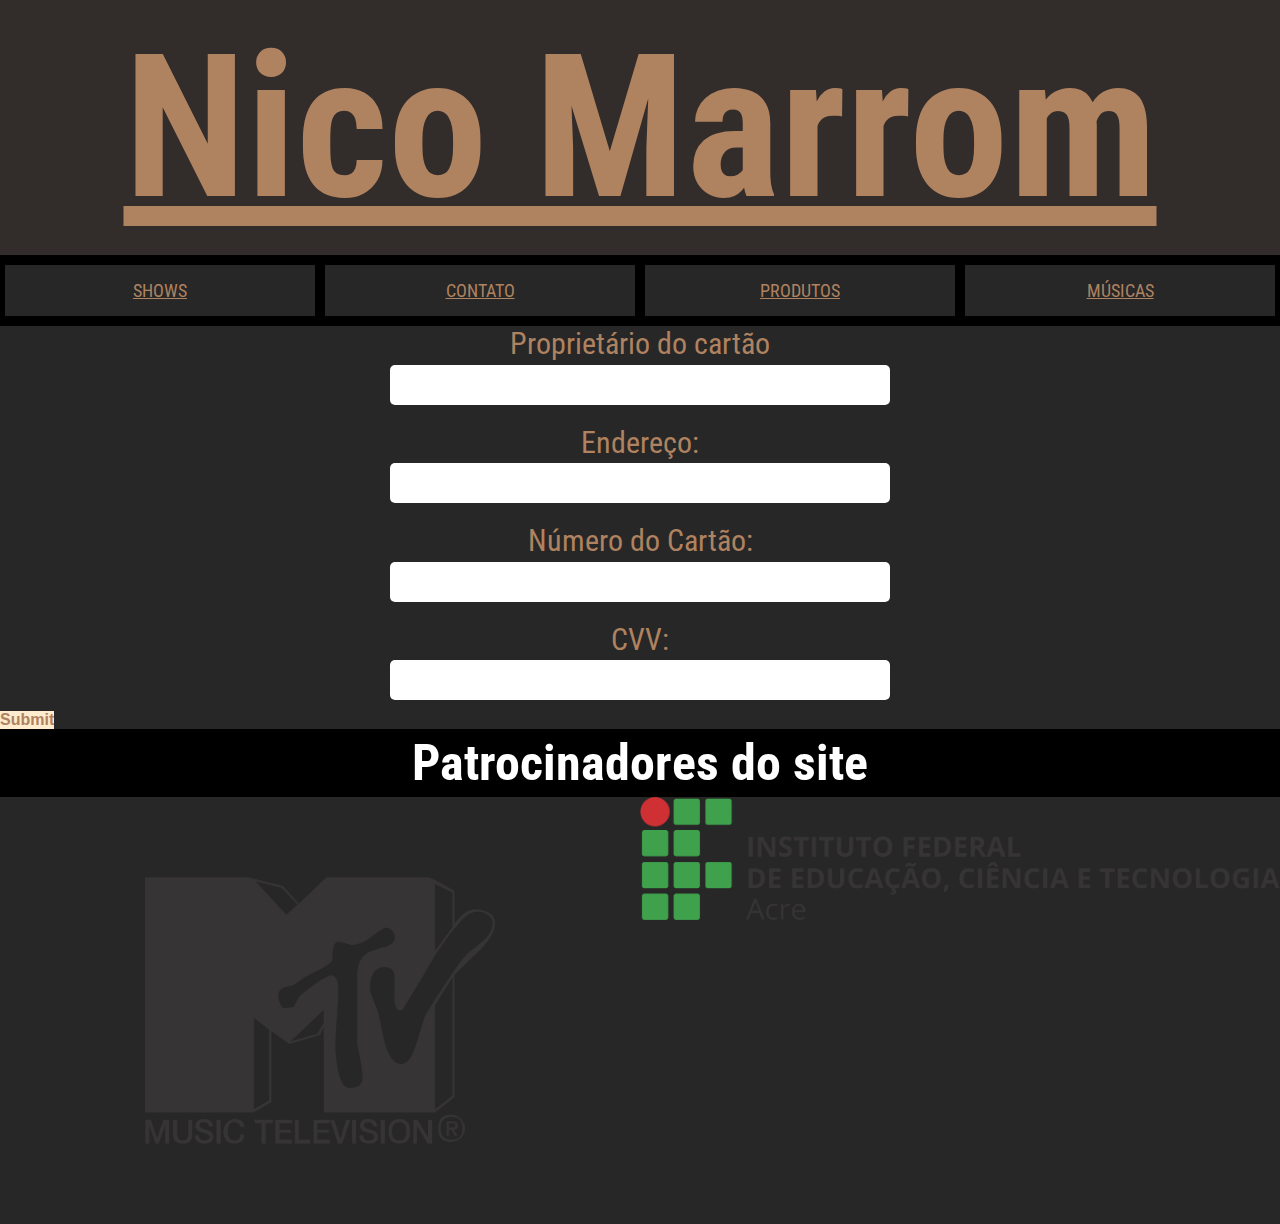
==== compras.html @ 70889d0c "oi" ====
<!DOCTYPE html>
<html lang="pt-BR">
<head>
    <meta charset="UTF-8">
    <meta name="viewport" content="width=device-width, initial-scale=1.0">
    <title>Compras</title>

    <link rel="stylesheet" href="styles.css">

    <link rel="preconnect" href="https://fonts.googleapis.com">
    <link rel="preconnect" href="https://fonts.gstatic.com" crossorigin>
    <link href="https://fonts.googleapis.com/css2?family=Roboto+Condensed:ital,wght@0,100..900;1,100..900&display=swap" rel="stylesheet">
    
</head>
<body>

    <header>
        <a href="index.html"><h1>Nico Marrom</h1></a>
    </header>

    <div id="links">
        <a href="shows.html">SHOWS</a>
    </div>

    <div id="links">
        <a href="contato.html">CONTATO</a>
    </div>

    <div id="links">
        <a href="produtos.html">PRODUTOS</a>
    </div>

    <div id="links">
        <a href="musicas.html">MÚSICAS</a>
    </div>

    <main>
        <form action="" method="get"></form>
        <section id="secaoContato">
            <div class="form-group" id="texto">
                <label for="campoNome">Proprietário do cartão <br></label>
                <input type="email" id="campoEmail" name="campoEmail">
            </div>
            <div class="form-group" id="texto">
                <label for="campoNome">Endereço: <br></label>
                <input type="text" id="campoNome" name="campoNome">
            </div>
            <td>
                <div class="input-Mensagem" id="texto">
                    <span class="input-group-addon">Número do Cartão: <br></span>
                    <input type="text" autocomplete="off" min="0" step="0.01" data-number-to-fixed="2"
                        data-number-stepfactor="100" class="form-control text-input">
                </div>
            </td>


            <td>
                <div class="input-Mensagem" id="texto">
                    <span class="input-group-addon">CVV: <br></span>
                    <input type="text" autocomplete="off" min="0" step="0.01" data-number-to-fixed="2"
                        data-number-stepfactor="100" class="form-control text-input">
                </div>
            </td>



            </div>


            </select>

            </div>


            <div class="form-group">
                <a href="obrigado.html"><input type="submit" id="Enviar"></input></a>
            </div>
            </form>

        </section>
    </main>

    <footer>

    <div id = "partrocinio">
            <h1 id="titulo">Patrocinadores do site</h1>
            <img src="ibagens/mtv.png"
            width=50%
            id="imagem">
    
            <img src="ibagens/ifpr.png"
            width=50%
            id="imagem">
    </div>


    </footer>
    <!-- <section class="secao-link">
        <ul>

            <li>"><a href="https://x.com/NicoMarrom?t=MruAx2CqWiFQ53ILDBAHrA&s=09" target="_blank"><img
                        src="ibagens/xTwitter.png" alt="</a></li>
            <li>"><a href="https://criarmeulink.com.br/u/1723222346" target="_blank"><img src="ibagens/1f4de.png" alt="</a></li>
            <li><a href=" https://www.instagram.com/nico.marrom/" target="_blank"><img src="ibagens/instagram.png"
                            alt=""></a></li>
        </ul>
    </section> -->

</body>
</html>
---- styles.css ----
*{
    margin: 0;
    border: 0;
    padding: 0;
}

body{
    background-color: rgb(39, 39, 39);
    font-family: "Roboto Condensed", sans-serif;
}

header{
    background-color: rgb(50, 44, 43);
    color: white;
    text-align: center;
    box-sizing: border-box;
    font-size: large;
    margin: 0px;
    border: 10px;
    padding: 10px;
    font-size: 100px;
}
a{
    color: rgb(175, 130, 96);
}

#titulo{
    background-color: black;
    color: white;
    text-align: center;
    box-sizing: border-box;
    font-size: large;
    border: 5px;
    padding: 5px;
    font-size: 50px;
    float: bottom;
    overflow: hidden;
}

#texto{
    color: rgb(175, 130, 96);
    text-align: center;
    box-sizing: border-box;
    font-size: large;
    margin: 0px;
    border: 0px;
    padding: 10px;
    font-size: 30px;
}


#links{
    float: left;
    text-align: center;
    width: calc(25% - 10px);
    margin-left: 5px;
    margin-right: 5px;
    margin-top: 10px;
    margin-bottom: 10px;
    border-top: 15px;
    padding-top: 15px;
    border-bottom: 15px;
    padding-bottom: 15px;
    font-size: large;
    outline-color: black;
    outline-width: 10px;
    outline-style: solid;
}

#espaco{
    margin: 10;
}

#imagem:not(.ifac){
    float: left;
    margin: 0;
    border: 0;
    padding: 0;
}

.ifac {
    margin-top: 200px;
    float: left;
}

.produtos{
    min-height: calc(100vh - 200px);
  
}

#produto{
    float: left;
    background-color: rgb(189, 189, 189);
    color: black;
    width: calc(100%/3);
    margin: 10;
    border: 10;
    padding: 100;
    text-align: center;
}

#produto img{
    width: 100%;
}

#esquerda{
    float: left;
    box-sizing: border-box;
    width: 50%;
}

#esquerda img{
    width: 100%;
}

#direita{
    float: right;
}

#partrociniod{
    width: 100%;
    box-sizing: 100%;
    background-color: rgb(136, 136, 136);
    float: bottom;
    align-items: center;
}

input[type="submit"]:hover{
    background-color: rgb(0, 0, 0);
    color: white;
}

footer {
    width: 100%;
    background-color: rgb(50, 44, 43);
}

.input-Mensagem{
    padding: 10px;
    margin-bottom: 10px;
    border-radius: 5px;
    border: 1px solid #ccc;
    transition: border-color 0.3s ease;
}

/* #secaoContato {
    color: aqua;
    
    
} */

.botao {
    padding: 10px;
    background-color: blanchedalmond;
    color: white;
    border: none;
    border-radius: 5px;
    cursor:pointer;
    transition: transform 0.3s ease, background-color 0.3s ease;
    text-align: center;
    width: 200px;
    margin-left: 44%;
    margin-top: 10px;
    margin-bottom: 10px;
}

#Enviar {
    font-size: 16px;
    background-color: blanchedalmond;
    color: rgb(175, 130, 96);
    font-weight: 900;
    text-align: center;
} 

input:not(#Enviar) {
    border-radius: 5px;
    width: 500px;
    height: 40px;
}
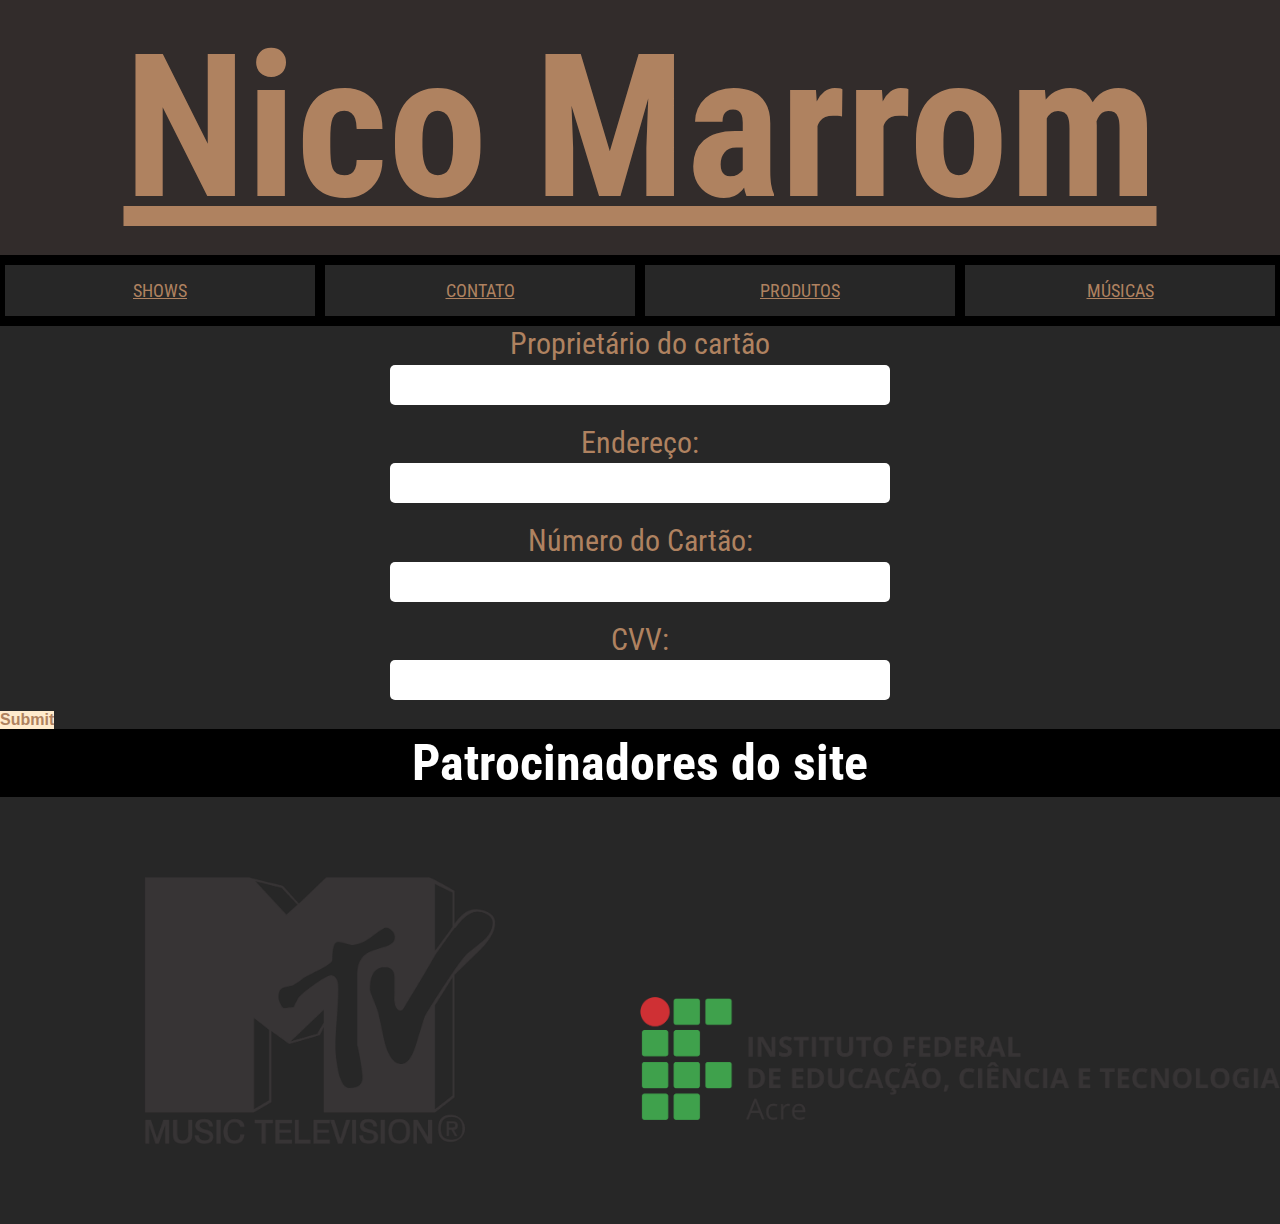
==== commit efb844b3: "oi" ====
--- a/compras.html
+++ b/compras.html
@@ -84,13 +84,9 @@
 
     <div id = "partrocinio">
             <h1 id="titulo">Patrocinadores do site</h1>
-            <img src="ibagens/mtv.png"
-            width=50%
-            id="imagem">
+            <img src="ibagens/mtv.png" width=50% id="imagem">
     
-            <img src="ibagens/ifpr.png"
-            width=50%
-            id="imagem">
+            <img src="ibagens/ifpr.png" width=50% id="imagem" class="ifac">
     </div>
 
 
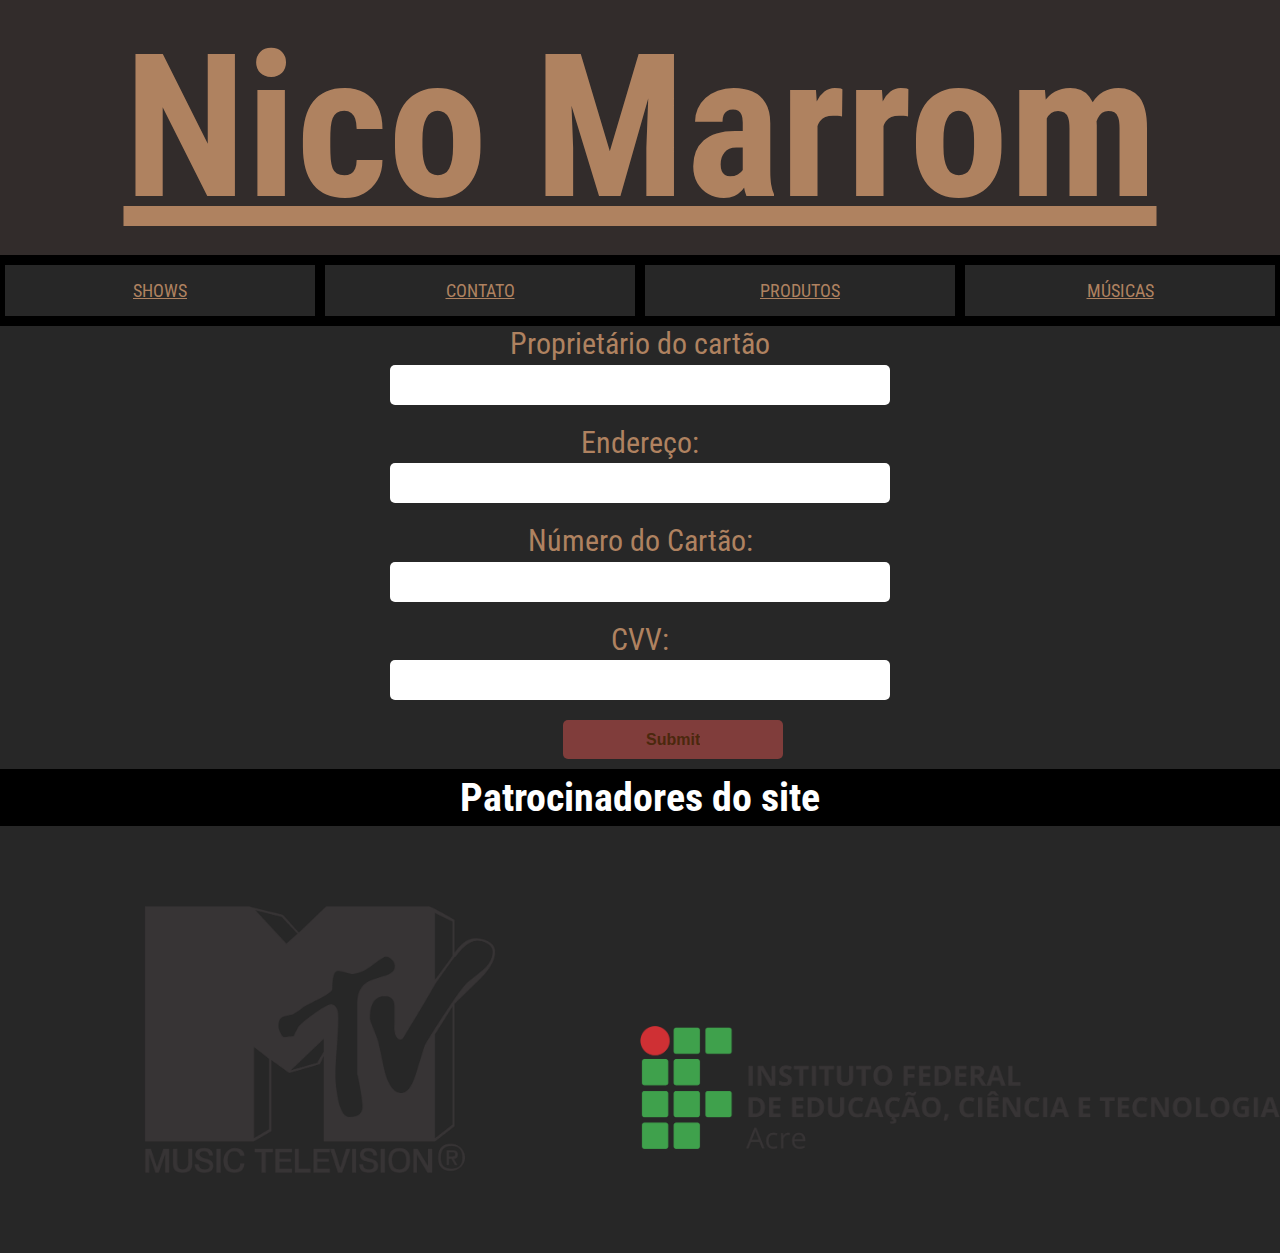
==== commit bbbbfc89: "oi" ====
--- a/compras.html
+++ b/compras.html
@@ -72,7 +72,7 @@
             </div>
 
 
-            <div class="form-group">
+            <div class="botao">
                 <a href="obrigado.html"><input type="submit" id="Enviar"></input></a>
             </div>
             </form>
--- a/styles.css
+++ b/styles.css
@@ -32,7 +32,7 @@
     font-size: large;
     border: 5px;
     padding: 5px;
-    font-size: 50px;
+    font-size: 40px;
     float: bottom;
     overflow: hidden;
 }
@@ -46,6 +46,17 @@
     border: 0px;
     padding: 10px;
     font-size: 30px;
+}
+
+#texto-nico{
+    color: rgb(175, 130, 96);
+    text-align: center;
+    box-sizing: border-box;
+    font-size: large;
+    margin: 0px;
+    border: 0px;
+    padding: 10px;
+    font-size: 23px;
 }
 
 
@@ -151,7 +162,7 @@
 
 .botao {
     padding: 10px;
-    background-color: blanchedalmond;
+    background-color: rgb(128, 61, 59);
     color: white;
     border: none;
     border-radius: 5px;
@@ -166,8 +177,8 @@
 
 #Enviar {
     font-size: 16px;
-    background-color: blanchedalmond;
-    color: rgb(175, 130, 96);
+    background-color: rgb(128, 61, 59);
+    color: rgb(75, 40, 13);
     font-weight: 900;
     text-align: center;
 } 
@@ -176,4 +187,8 @@
     border-radius: 5px;
     width: 500px;
     height: 40px;
+}
+
+.audio {
+    margin-left: 41.80%;
 }